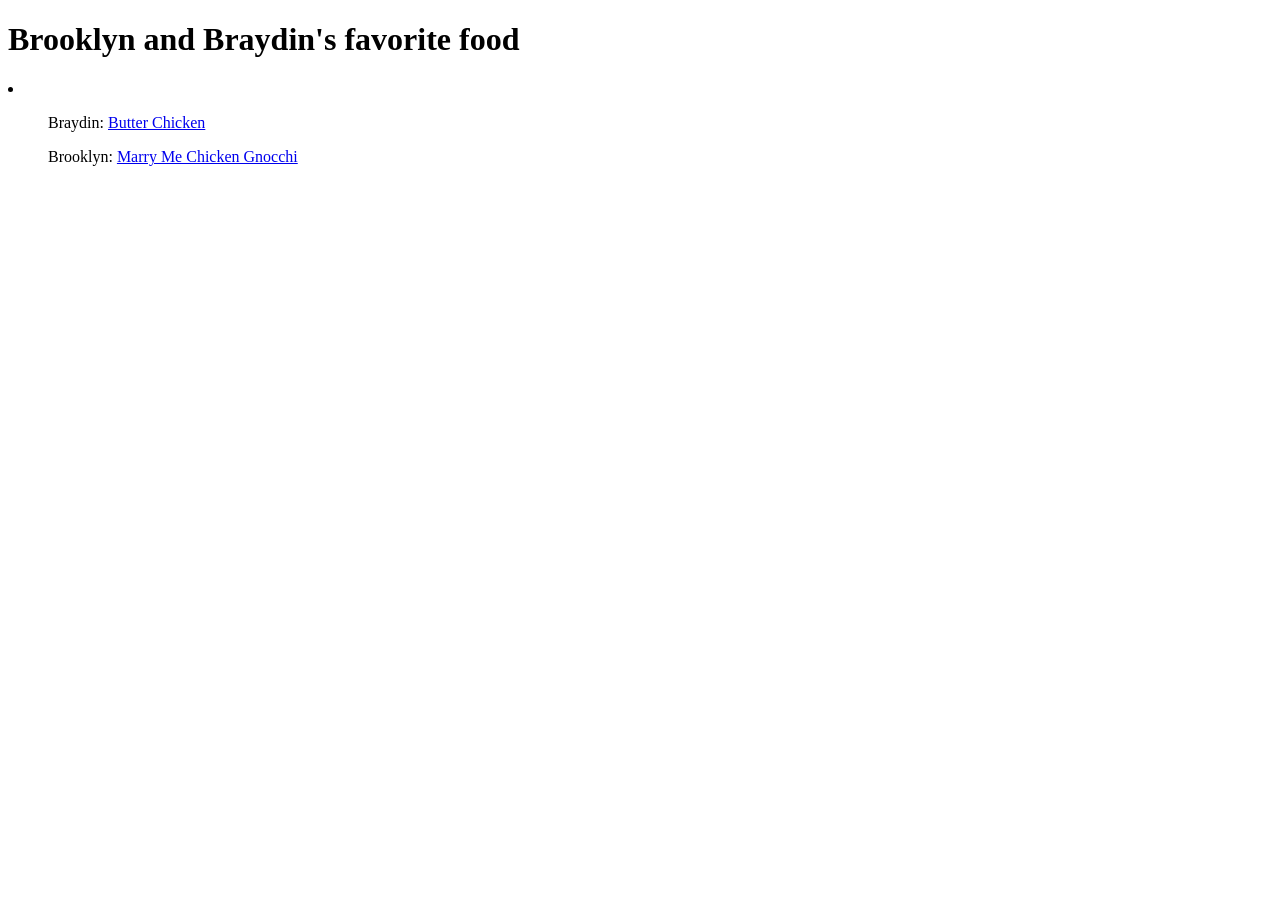
==== odin-recipes/index.html @ 1cef2839 "Deleted unnecessary files, Added pages for Brooklyn and Braydin recipes, need images Deleted the hel" ====
<!DOCTYPE html>
<html lang="en">
<head>
    <meta charset="UTF-8">
    <meta name="viewport" content="width=device-width, initial-scale=1.0">
    <title>Document</title>
</head>
<body>
    <h1>Brooklyn and Braydin's favorite food</h1>
    <li>
        <ul>Braydin: <a href="./pages/braydin-food.html">Butter Chicken</a></ul>
        <ul>Brooklyn: <a href="./pages/brooke-food.html">Marry Me Chicken Gnocchi</a></ul>
    </li>
</body>
</html>
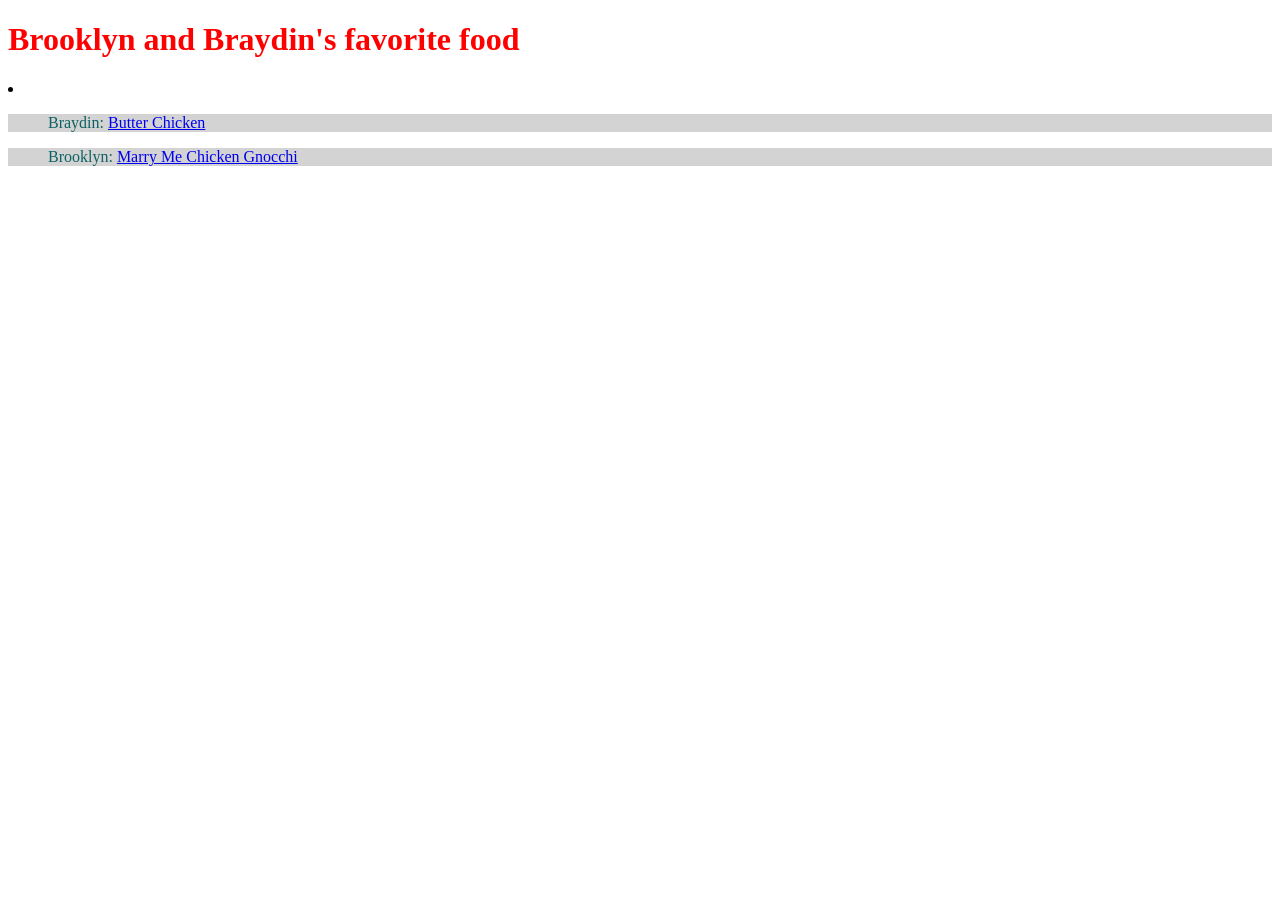
==== commit 13ab30b8: "Add styles to pages" ====
--- a/odin-recipes/index.html
+++ b/odin-recipes/index.html
@@ -1,15 +1,16 @@
 <!DOCTYPE html>
 <html lang="en">
 <head>
+    <link rel="stylesheet" href="styles.css">
     <meta charset="UTF-8">
     <meta name="viewport" content="width=device-width, initial-scale=1.0">
     <title>Document</title>
 </head>
 <body>
-    <h1>Brooklyn and Braydin's favorite food</h1>
+    <h1 class="title">Brooklyn and Braydin's favorite food</h1>
     <li>
-        <ul>Braydin: <a href="./pages/braydin-food.html">Butter Chicken</a></ul>
-        <ul>Brooklyn: <a href="./pages/brooke-food.html">Marry Me Chicken Gnocchi</a></ul>
+        <ul>Braydin: <a href="./recipes/braydin-food.html">Butter Chicken</a></ul>
+        <ul>Brooklyn: <a href="./recipes/brooke-food.html">Marry Me Chicken Gnocchi</a></ul>
     </li>
 </body>
 </html>
--- a/odin-recipes/styles.css
+++ b/odin-recipes/styles.css
@@ -0,0 +1,9 @@
+ul {
+    color: rgb(15, 98, 98);
+    background-color: lightgray
+}
+
+.title {
+    color: red;
+    font-family: 'Times New Roman', Times, serif;
+}
